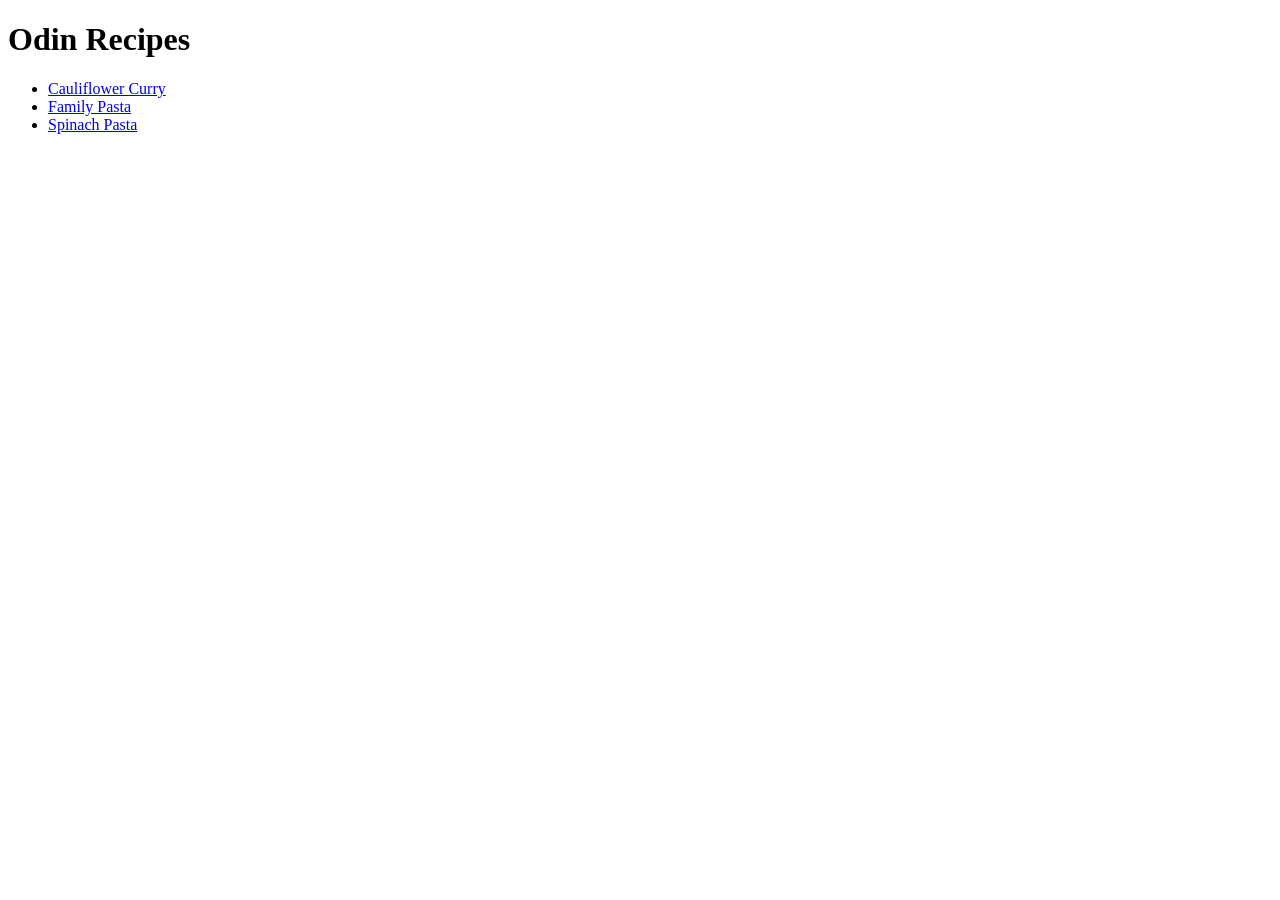
==== index.html @ 1f3542dd "Added pages for recipes, linked everything" ====
<!DOCTYPE html>
<html lang="en">
<head>
<meta charset="UTF-8">
<title>Odin Recipes</title>
</head>

<body>
<h1>Odin Recipes</h1>
<ul>
<li><a href="recipes/cauliflower_curry.html">Cauliflower Curry</a></li>
<li><a href="recipes/familypasta.html">Family Pasta</a></li>
<li><a href="recipes/spinachpasta.html">Spinach Pasta</a></li>
</ul>


</body>
</html>
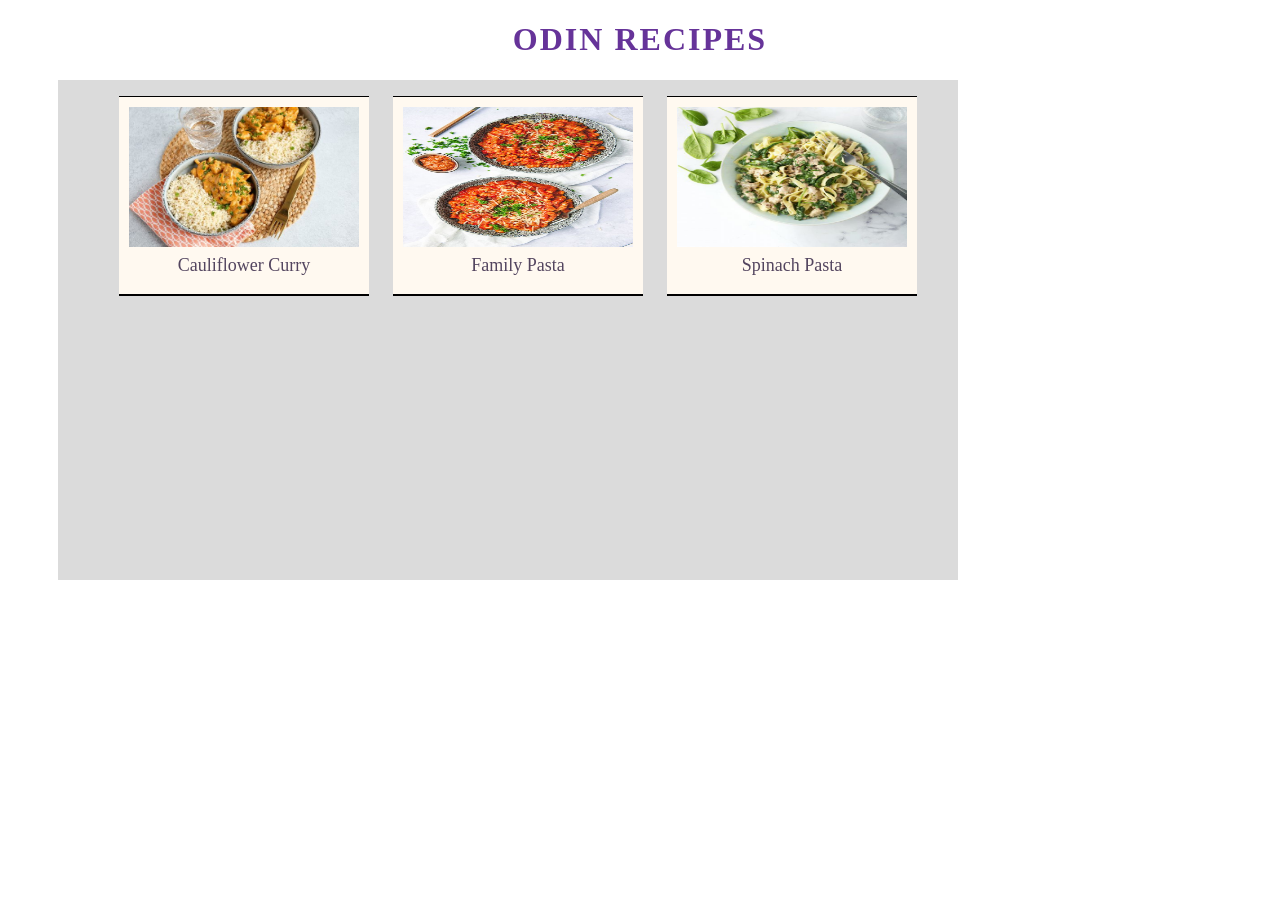
==== commit c313b759: "changed" ====
--- a/index.html
+++ b/index.html
@@ -3,16 +3,18 @@
 <head>
 <meta charset="UTF-8">
 <title>Odin Recipes</title>
+<link rel="stylesheet" href="style.css">
 </head>
 
 <body>
-<h1>Odin Recipes</h1>
+<h1 class="title">Odin Recipes</h1>
+<div class="overview">
 <ul>
-<li><a href="recipes/cauliflower_curry.html">Cauliflower Curry</a></li>
-<li><a href="recipes/familypasta.html">Family Pasta</a></li>
-<li><a href="recipes/spinachpasta.html">Spinach Pasta</a></li>
+<li><a href="recipes/cauliflower_curry.html"><img src="images/caulicurry.jpg" id="itemIMG"><p>Cauliflower Curry</p></a></li>
+<li><a href="recipes/familypasta.html"><img src="images/familypasta.jpg" id="itemIMG"><p>Family Pasta</p></a></li>
+<li><a href="recipes/spinachpasta.html"><img src="images/spinachpasta.jpg" id="itemIMG"><p>Spinach Pasta</p></a></li>
 </ul>
-
+</div>
 
 </body>
 </html>
--- a/style.css
+++ b/style.css
@@ -0,0 +1,53 @@
+h1 {
+    color: rebeccapurple;
+    font-size: 32px;
+    text-transform: uppercase;
+    letter-spacing: 2px;
+}
+
+.title {
+    text-align: center;
+}
+
+
+.overview {
+margin-top: 0px;
+margin-left: 50px;
+width: 900px;
+height: 500px;
+display: flex;
+justify-content: center;
+background-color: rgb(219, 219, 219);
+}
+
+
+.overview li {
+box-sizing: border-box;
+display: inline-block;
+width: 250px;
+margin-right: 20px;
+border-bottom: 2px solid black;
+border-top: 1px solid black;
+text-align: center;
+font-size: 18px;
+background-color: rgb(255, 249, 240);
+
+}
+
+.overview li a {
+    text-decoration: none;
+    color: rgb(83, 69, 95);
+}
+
+.overview li a:visited:hover {
+    color: rgb(163, 171, 194);
+}
+
+#itemIMG {
+    box-sizing: border-box;
+    width: 100%;
+    height: 150px;
+    padding: 10px 10px 0px 10px;
+    margin-bottom: -10px;
+    display: block;
+}
